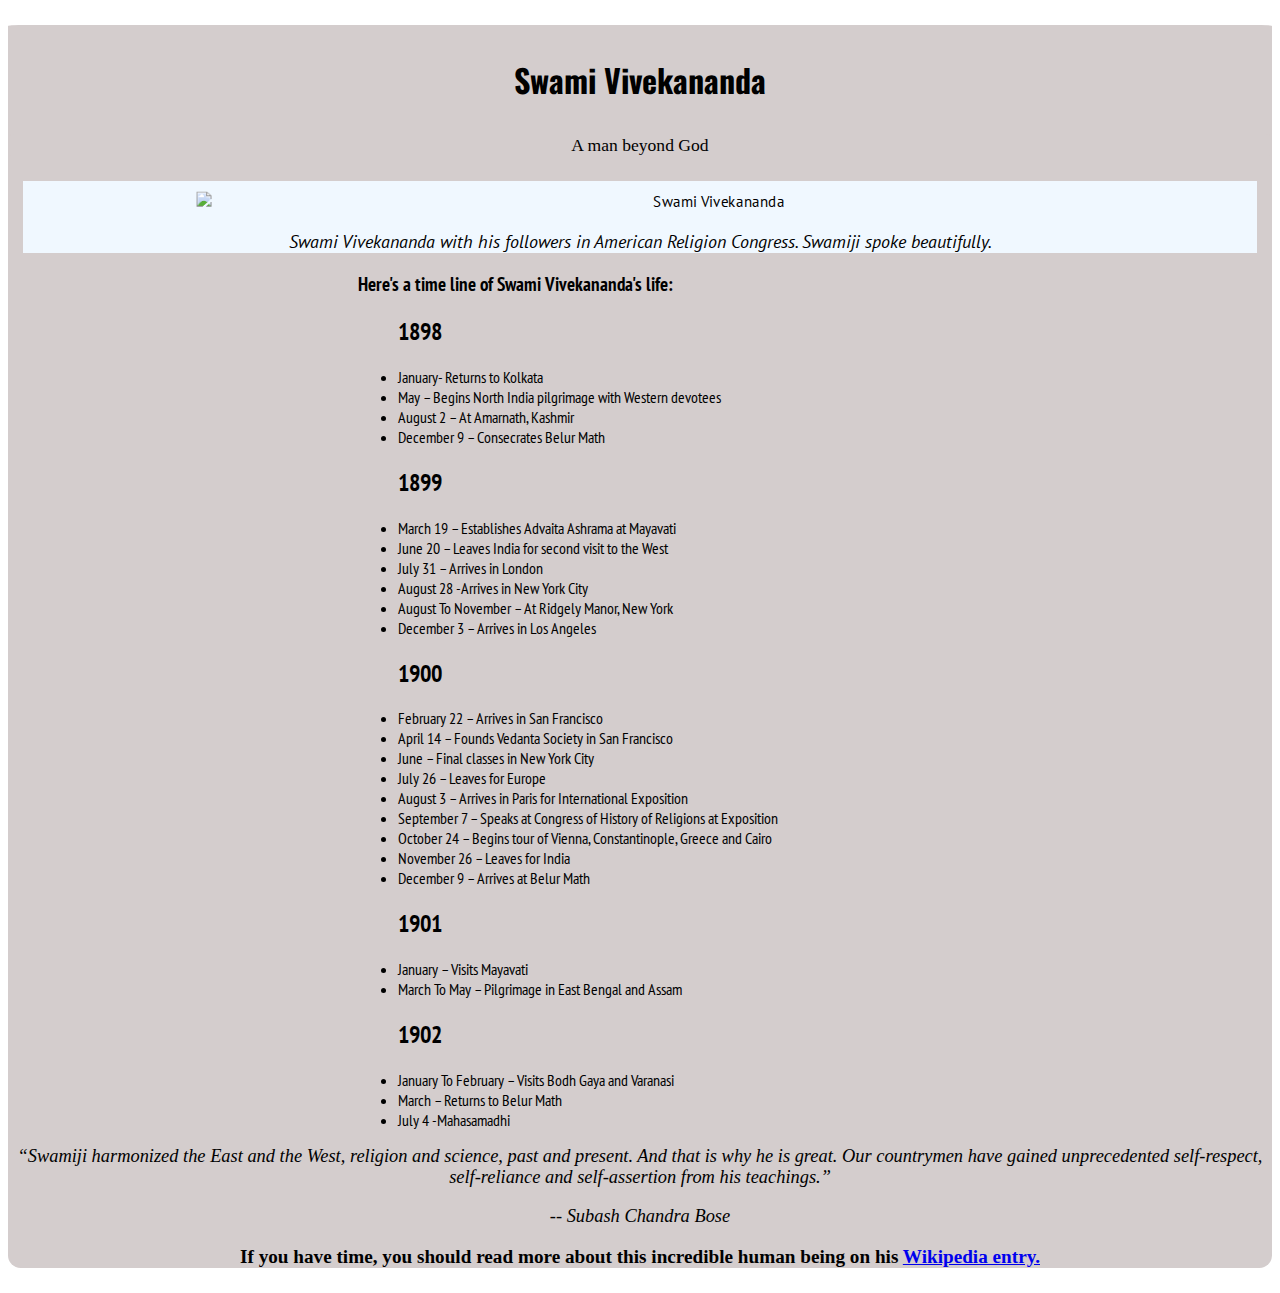
==== Tribute-Page.html @ 951d1467 "Rename index.html to Tribute-Page.html" ====
<!DOCTYPE html>
<html>
        <head>
                <meta name="viewport" content="width=device-width, initial-scale=1.0">
                <link href="https://fonts.googleapis.com/css?family=Oswald" rel="stylesheet">
                <link href="https://fonts.googleapis.com/css?family=PT+Sans:400i" rel="stylesheet">
                <link href="https://fonts.googleapis.com/css?family=PT+Sans+Narrow" rel="stylesheet">
            <link rel="stylesheet" type="text/css" href="Tribute_Page.css">
            <link rel="icon" href="favicon.ico" />
            <title>Swami Vivekananda</title>
        </head>
        <main>
            <body>
                <div class="container">
              <header class="container" id="top"><h1>Swami Vivekananda</h1></header>
              <div class="container" id="toprel">A man beyond God</div>
              <div class="imgdiv">
                  <img src="SVHead.jpg" alt="Swami Vivekananda" id="img">
                  <p>Swami Vivekananda with his followers in American Religion Congress.
                    Swamiji spoke beautifully.</p>
              </div>
                <section class="timeline">
                    <h3>Here's a time line of Swami Vivekananda's life:<br></h3>
                    <ul>
                        <h2>1898</h2>
                        <li>January- Returns to Kolkata</li>
                        <li>May – Begins North India pilgrimage with Western devotees</li>
                        <li>August 2 – At Amarnath, Kashmir</li>
                        <li>December 9 – Consecrates Belur Math</li>
                        <h2>1899</h2>
                        <li>March 19 – Establishes Advaita Ashrama at Mayavati</li>
                        <li>June 20 – Leaves India for second visit to the West</li>
                        <li>July 31 – Arrives in London</li>
                        <li>August 28 -Arrives in New York City</li>
                        <li>August To November – At Ridgely Manor, New York</li>
                        <li>December 3 – Arrives in Los Angeles</li>
                        <h2>1900</h2>
                        <li>February 22 – Arrives in San Francisco</li>
                        <li>April 14 – Founds Vedanta Society in San Francisco</li>
                        <li>June – Final classes in New York City</li>
                        <li>July 26 – Leaves for Europe</li>
                        <li>August 3 – Arrives in Paris for International Exposition</li>
                        <li>September 7 – Speaks at Congress of History of Religions at Exposition</li>
                        <li>October 24 – Begins tour of Vienna, Constantinople, Greece and Cairo</li>
                        <li>November 26 – Leaves for India</li>
                        <li>December 9 – Arrives at Belur Math</li>
                        <h2>1901</h2>
                        <li>January – Visits Mayavati</li>
                        <li>March To May – Pilgrimage in East Bengal and Assam</li>
                        <h2>1902</h2>
                        <li>January To February – Visits Bodh Gaya and Varanasi</li>
                        <li>March – Returns to Belur Math</li>
                        <li>July 4 -Mahasamadhi</li>
                    </ul>
                </section>
                <summary>
                        “Swamiji harmonized the East and the West, religion and science, past and present.  And that is why he is great.  Our countrymen have gained unprecedented self-respect, self-reliance and self-assertion from his teachings.”    
                    </summary>
                <p>-- Subash Chandra Bose</p>
                <footer>If you have time, you should read more about this incredible human being on his <a href="https://en.wikipedia.org/wiki/Swami_Vivekananda">Wikipedia entry.</a></footer>    
                </div>        
            </body>
         </main>
</html>
---- Tribute_Page.css ----
.container{
    margin: 25px auto 25px auto;
    border-radius: 1%;
    background-color: rgb(212, 205, 205);
}
.imgdiv{
    display: block;
    padding-top: 10px;
    margin: 15px 15px 15px 15px;
    background-color: aliceblue;
    text-align: center;
    font-family: 'PT Sans', sans-serif;
}
#top{
    text-align: center;
    padding: 10px 10px;
    font-family: 'Oswald', sans-serif;
}
#toprel{
    text-align: center;
    margin-top: -25px;
    font-family: PT Sans', sans-serif';
    font-size: 1.1em;
}
#img{
    max-width: 100%;
    display: block;
    height: auto;
}
.timeline{
    padding-left: 700px;
    font-family: 'PT Sans Narrow', sans-serif;
}
summary,p{
    text-align: center;
    font-size: 1.15em;
    font-style: italic;
}
footer{
    text-align: center;
    font-weight: bold;  
    font-size: 1.2em;
}
@media (max-width: 1920px) {
    [id="img"]{
    padding-left: 450px;   }
}
@media (max-width: 1820px){
    [id="img"]{
        transform: scale(0.95);
        padding-left: 150px;
    }
    [class="timeline"]{
        padding-left: 350px;
    }
}
@media (max-width: 1024px){
    [id="img"]{
        transform: scale(0.95);
        padding-left: 5px;
        padding-right: 6px;
    }
    [class="timeline"]{
        padding-left: 30px;
    }
}
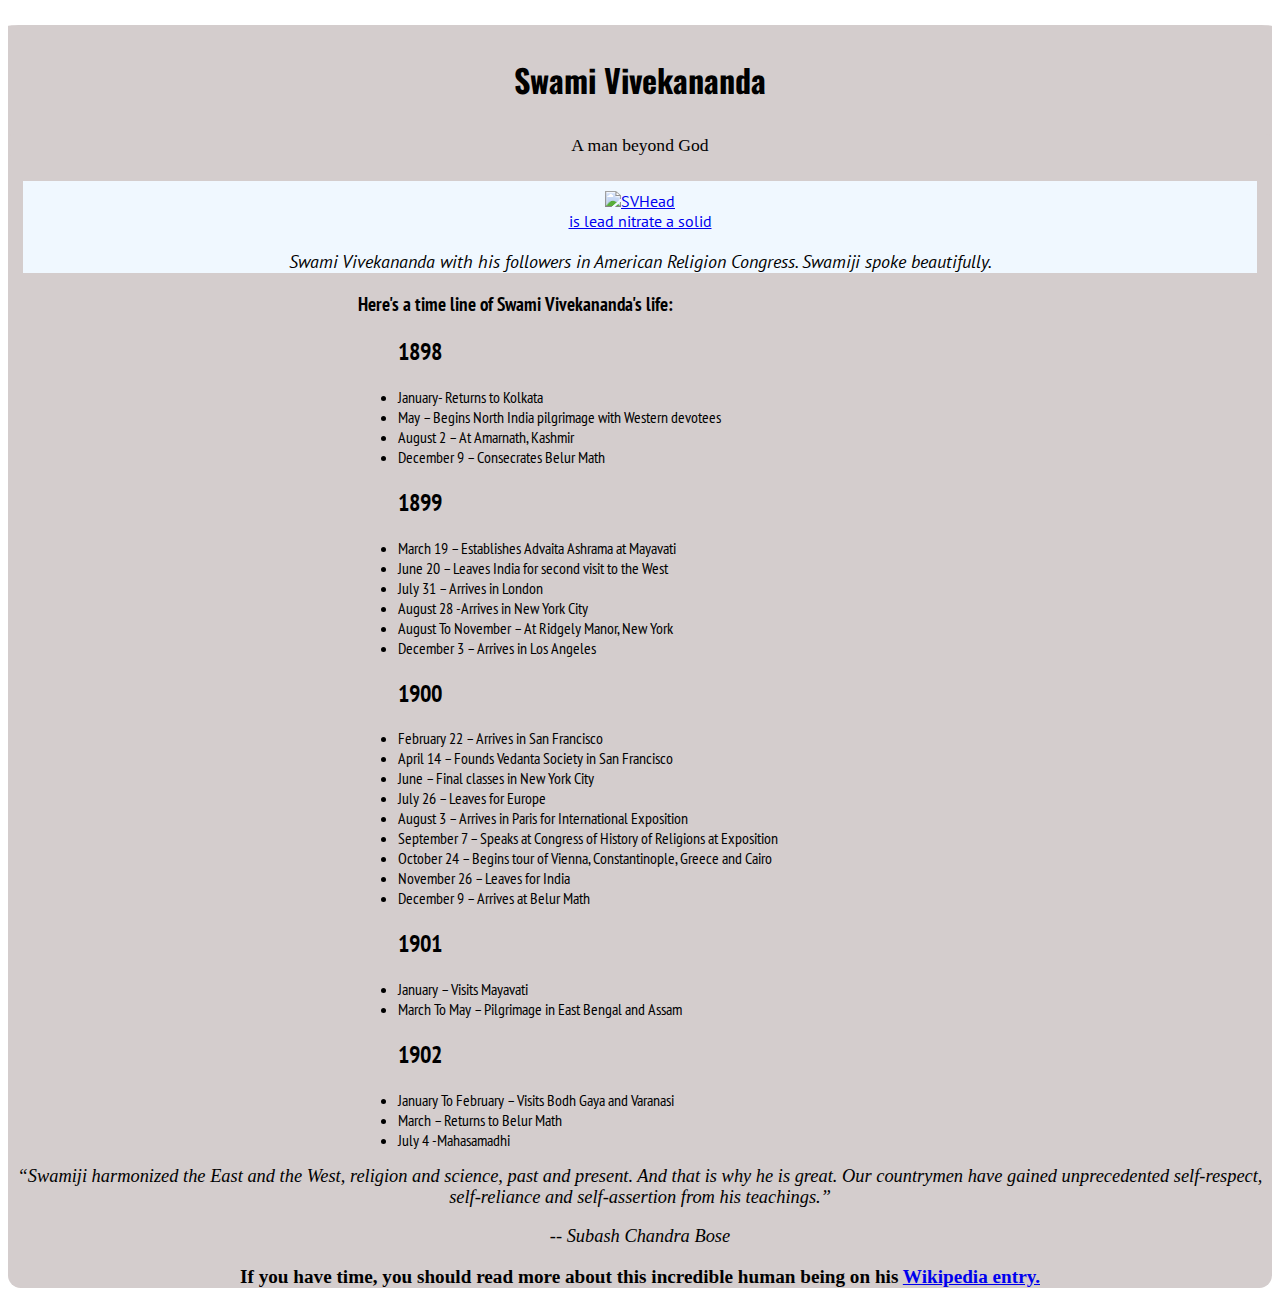
==== commit 456deb77: "Update Tribute-Page.html" ====
--- a/Tribute-Page.html
+++ b/Tribute-Page.html
@@ -15,7 +15,7 @@
               <header class="container" id="top"><h1>Swami Vivekananda</h1></header>
               <div class="container" id="toprel">A man beyond God</div>
               <div class="imgdiv">
-                  <img src="SVHead.jpg" alt="Swami Vivekananda" id="img">
+                <a href="https://ibb.co/rwYqJKS"><img src="https://i.ibb.co/FD2ctkM/SVHead.jpg" alt="SVHead" border="0"></a><br /><a target='_blank' href='https://aluminumsulfate.net/aluminum-nitrate'>is lead nitrate a solid</a><br />
                   <p>Swami Vivekananda with his followers in American Religion Congress.
                     Swamiji spoke beautifully.</p>
               </div>
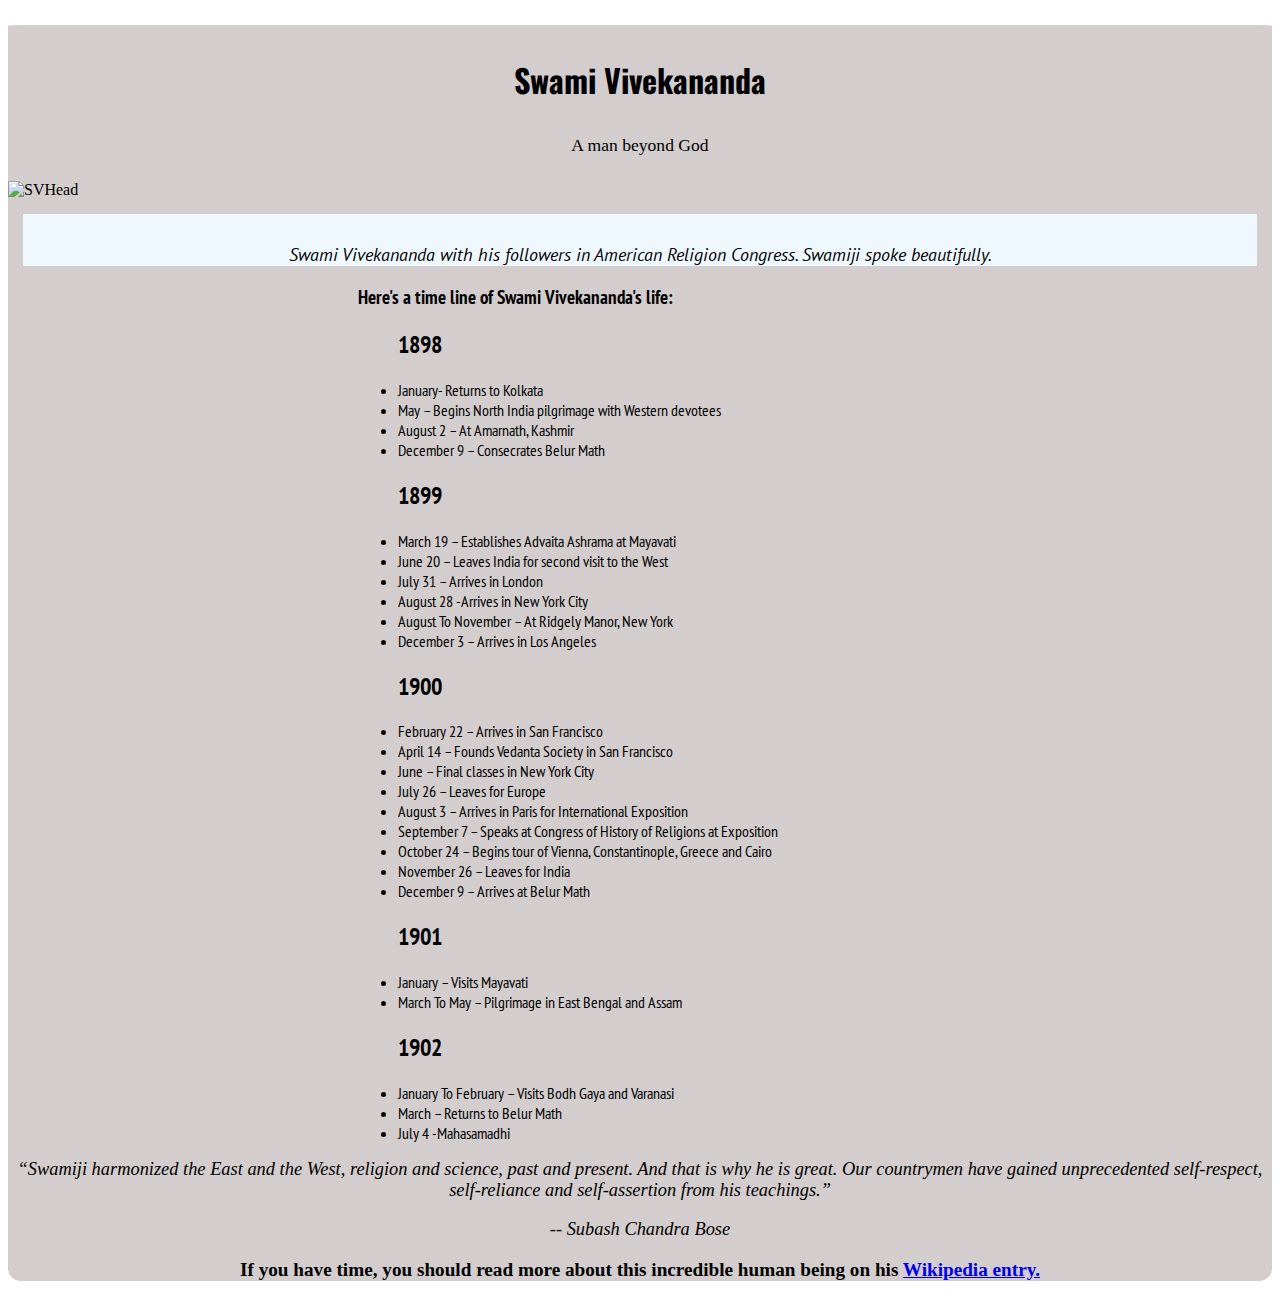
==== commit 3d15b6ed: "Update Tribute-Page.html" ====
--- a/Tribute-Page.html
+++ b/Tribute-Page.html
@@ -14,9 +14,9 @@
                 <div class="container">
               <header class="container" id="top"><h1>Swami Vivekananda</h1></header>
               <div class="container" id="toprel">A man beyond God</div>
+                        <img src="https://i.ibb.co/FD2ctkM/SVHead.jpg" alt="SVHead">
               <div class="imgdiv">
-                <a href="https://ibb.co/rwYqJKS"><img src="https://i.ibb.co/FD2ctkM/SVHead.jpg" alt="SVHead" border="0"></a><br /><a target='_blank' href='https://aluminumsulfate.net/aluminum-nitrate'>is lead nitrate a solid</a><br />
-                  <p>Swami Vivekananda with his followers in American Religion Congress.
+                                  <p>Swami Vivekananda with his followers in American Religion Congress.
                     Swamiji spoke beautifully.</p>
               </div>
                 <section class="timeline">
